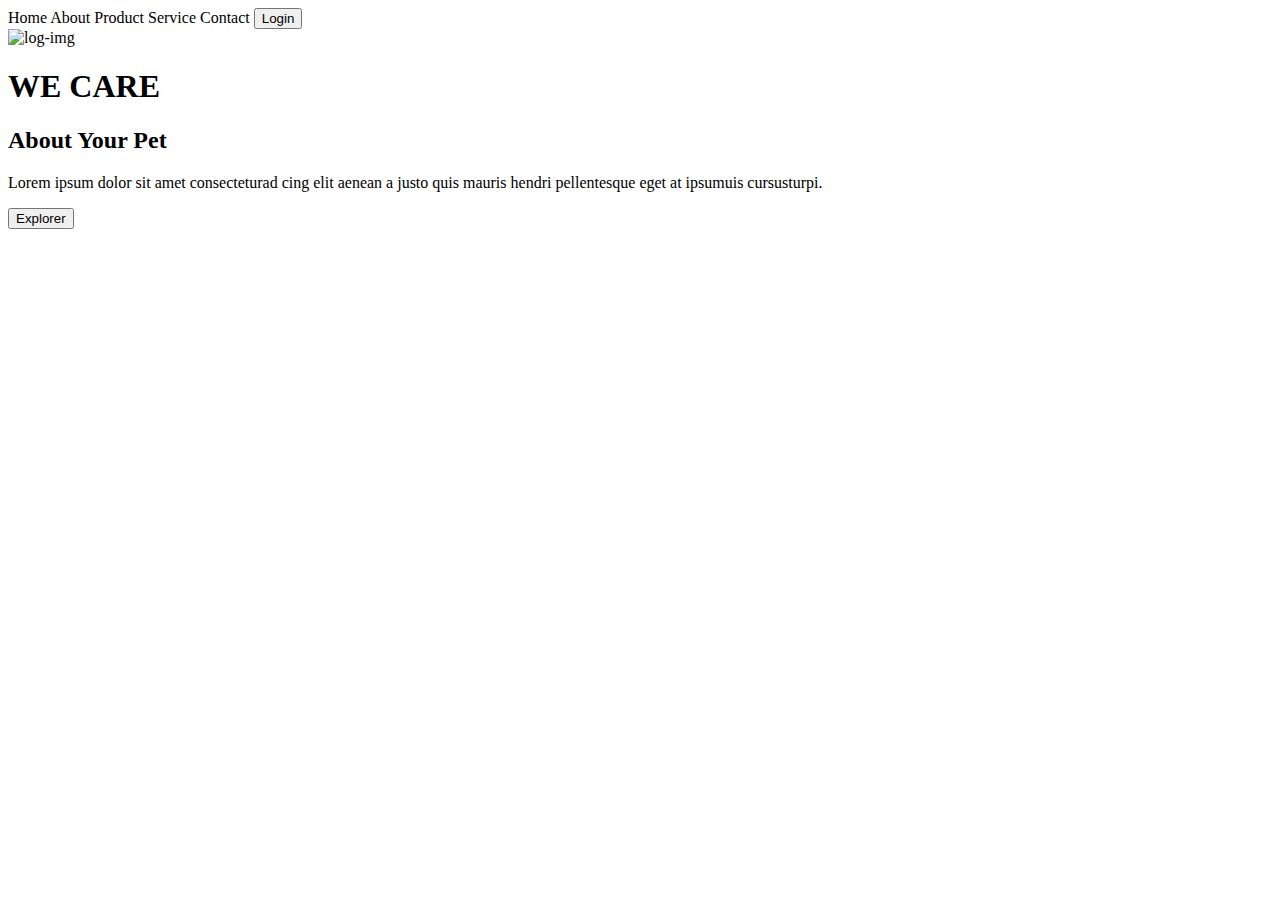
==== Projetos/Projeto 1/index.html @ 5929cada "Mudança no Titulo" ====
<!DOCTYPE html>
<html lang="pt-br">
<head>
    <meta charset="UTF-8">
    <meta name="viewport" content="width=device-width, initial-scale=1.0">
    <title>We Cares</title>
    <link rel="stylesheet" href="./style.css">
    
</head>
<body>
    <header>
        
        <a class="link-header">Home</a>
        <a class="link-header">About</a>
        <a class="link-header">Product</a>
        <a class="link-header">Service</a>
        <a class="link-header">Contact</a>
        <button class="button-header">Login</button>

    </header>
    <main>
            
        <img src="./img/Illustration 2.png" alt="log-img" class="logo-image">

        <section>
                
                <h1>WE CARE</h1>
                <h2>About Your Pet</h2>
                <p>Lorem ipsum dolor sit amet consecteturad
                    cing elit aenean a justo quis mauris hendri
                    pellentesque eget at ipsumuis cursusturpi.</p>
                <button class="button-section">Explorer</button>   
            </section>         
    </main>
       
</body>
</html>
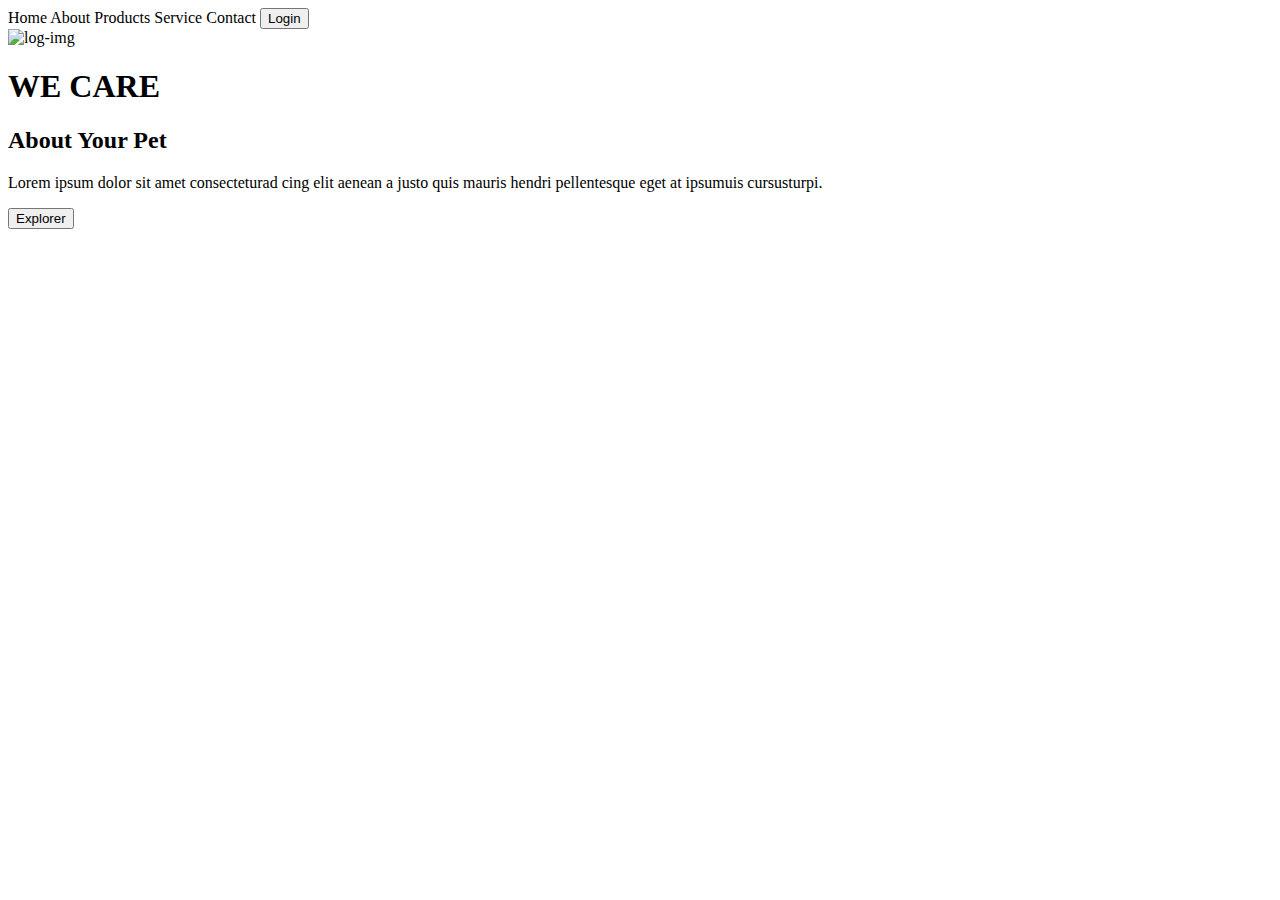
==== commit a415092a: "mudança no header" ====
--- a/Projetos/Projeto 1/index.html
+++ b/Projetos/Projeto 1/index.html
@@ -12,7 +12,7 @@
         
         <a class="link-header">Home</a>
         <a class="link-header">About</a>
-        <a class="link-header">Product</a>
+        <a class="link-header">Products</a>
         <a class="link-header">Service</a>
         <a class="link-header">Contact</a>
         <button class="button-header">Login</button>
